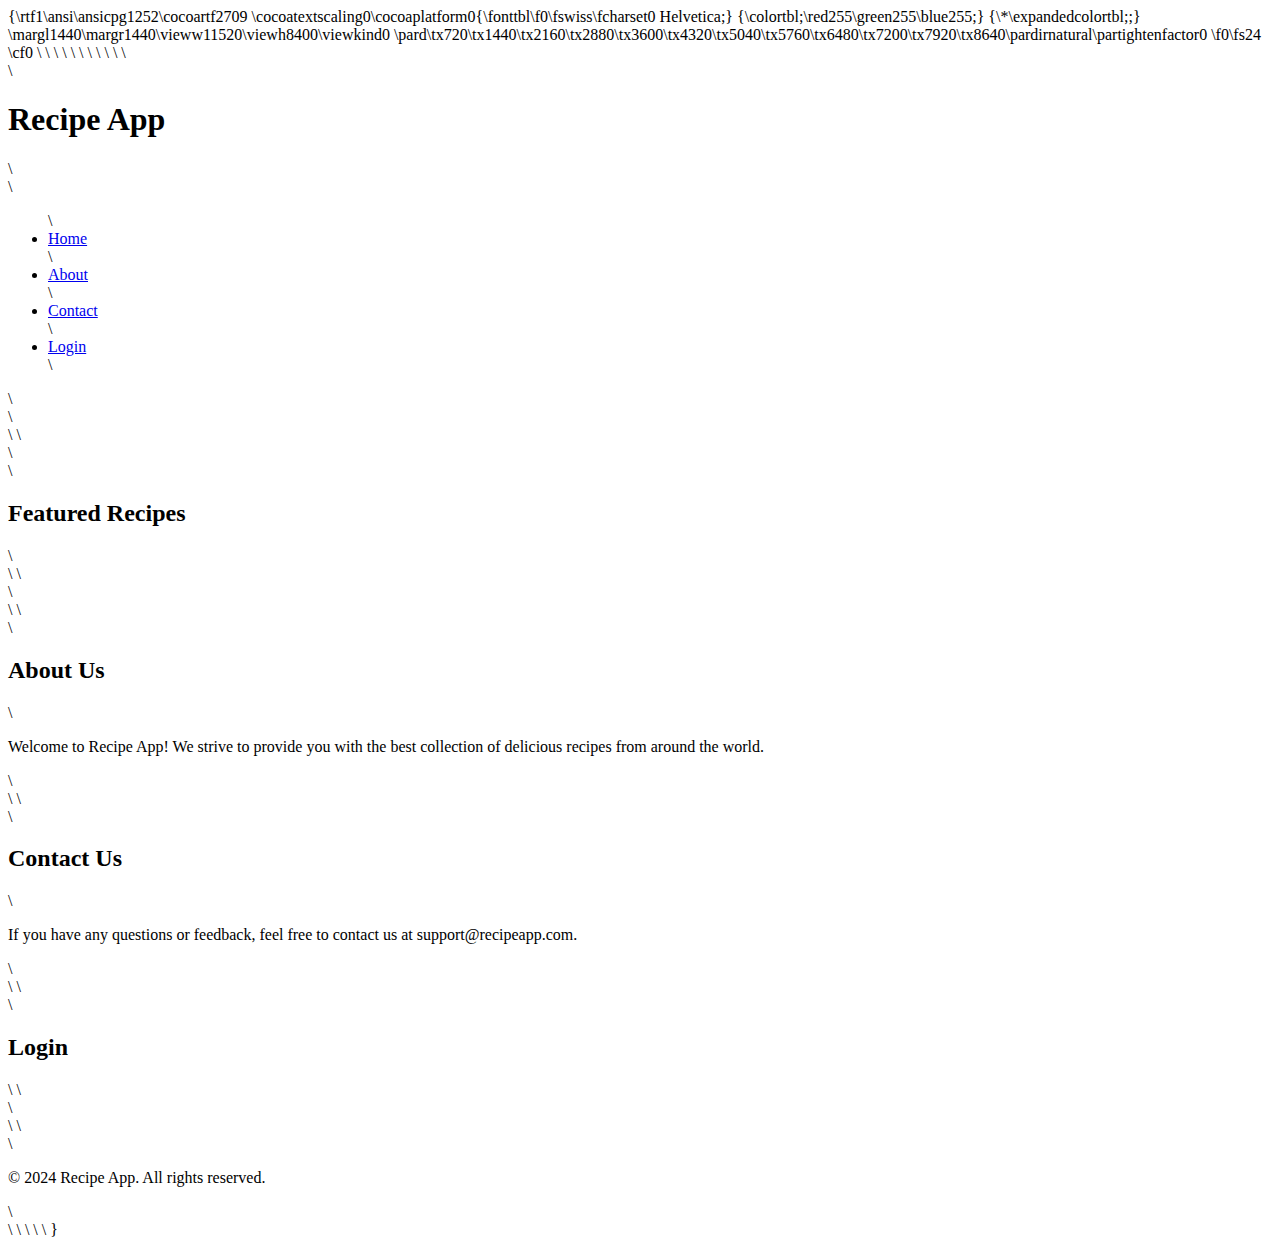
==== Index.html @ 93b05906 "initial" ====
{\rtf1\ansi\ansicpg1252\cocoartf2709
\cocoatextscaling0\cocoaplatform0{\fonttbl\f0\fswiss\fcharset0 Helvetica;}
{\colortbl;\red255\green255\blue255;}
{\*\expandedcolortbl;;}
\margl1440\margr1440\vieww11520\viewh8400\viewkind0
\pard\tx720\tx1440\tx2160\tx2880\tx3600\tx4320\tx5040\tx5760\tx6480\tx7200\tx7920\tx8640\pardirnatural\partightenfactor0

\f0\fs24 \cf0 <!-- Index.html -->\
\
<!DOCTYPE html>\
<html lang="en">\
<head>\
    <meta charset="UTF-8">\
    <meta name="viewport" content="width=device-width, initial-scale=1.0">\
    <title>Recipe App</title>\
    <link rel="stylesheet" href="styles.css">\
</head>\
<body>\
    <header>\
        <h1>Recipe App</h1>\
        <nav>\
            <ul>\
                <li><a href="#home">Home</a></li>\
                <li><a href="#about">About</a></li>\
                <li><a href="#contact">Contact</a></li>\
                <li><a href="#login">Login</a></li>\
            </ul>\
        </nav>\
    </header>\
\
    <main>\
        <section id="home" class="section">\
            <h2>Featured Recipes</h2>\
            <div id="recipes">\
                <!-- Recipes will be displayed here -->\
            </div>\
        </section>\
\
        <section id="about" class="section">\
            <h2>About Us</h2>\
            <p>Welcome to Recipe App! We strive to provide you with the best collection of delicious recipes from around the world.</p>\
        </section>\
\
        <section id="contact" class="section">\
            <h2>Contact Us</h2>\
            <p>If you have any questions or feedback, feel free to contact us at support@recipeapp.com.</p>\
        </section>\
\
        <section id="login" class="section">\
            <h2>Login</h2>\
            <!-- Login form will be displayed here -->\
        </section>\
    </main>\
\
    <footer>\
        <p>&copy; 2024 Recipe App. All rights reserved.</p>\
    </footer>\
\
    <script src="scripts.js"></script>\
</body>\
</html>\
}
---- styles.css ----
{\rtf1\ansi\ansicpg1252\cocoartf2709
\cocoatextscaling0\cocoaplatform0{\fonttbl\f0\fswiss\fcharset0 Helvetica;}
{\colortbl;\red255\green255\blue255;}
{\*\expandedcolortbl;;}
\margl1440\margr1440\vieww11520\viewh8400\viewkind0
\pard\tx720\tx1440\tx2160\tx2880\tx3600\tx4320\tx5040\tx5760\tx6480\tx7200\tx7920\tx8640\pardirnatural\partightenfactor0

\f0\fs24 \cf0 /* styles.css */\
\
body \{\
    font-family: Arial, sans-serif;\
    margin: 0;\
    padding: 0;\
    background-color: #f4f4f4;\
\}\
\
header \{\
    background-color: #333;\
    color: #fff;\
    padding: 20px;\
\}\
\
nav ul \{\
    list-style-type: none;\
    margin: 0;\
    padding: 0;\
\}\
\
nav ul li \{\
    display: inline;\
    margin-right: 20px;\
\}\
\
nav ul li a \{\
    color: #fff;\
    text-decoration: none;\
\}\
\
main \{\
    padding: 20px;\
\}\
\
.section \{\
    margin-bottom: 40px;\
\}\
\
footer \{\
    background-color: #333;\
    color: #fff;\
    padding: 20px;\
    text-align: center;\
\}\
}
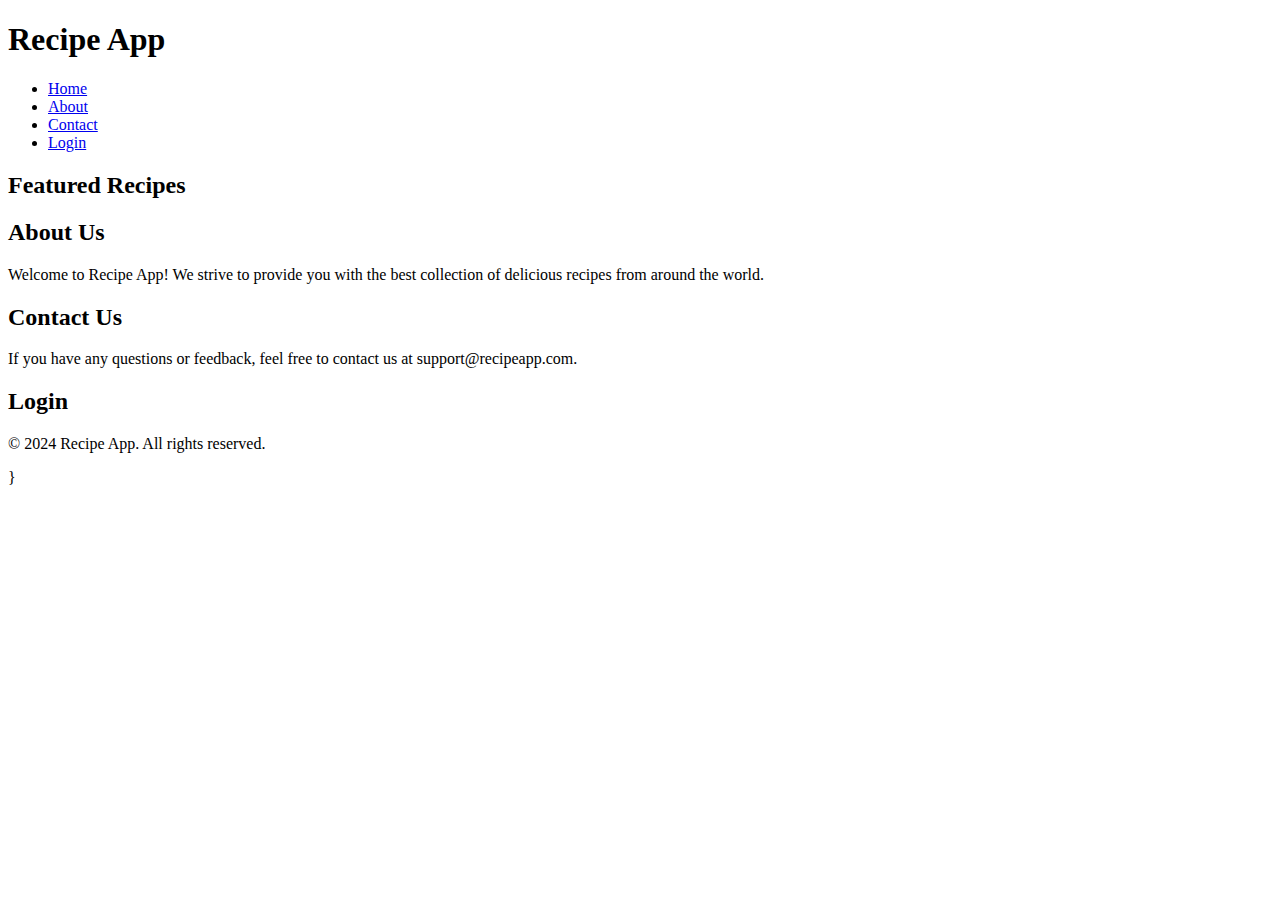
==== commit 550213fa: "Update Index.html" ====
--- a/Index.html
+++ b/Index.html
@@ -1,62 +1,55 @@
-{\rtf1\ansi\ansicpg1252\cocoartf2709
-\cocoatextscaling0\cocoaplatform0{\fonttbl\f0\fswiss\fcharset0 Helvetica;}
-{\colortbl;\red255\green255\blue255;}
-{\*\expandedcolortbl;;}
-\margl1440\margr1440\vieww11520\viewh8400\viewkind0
-\pard\tx720\tx1440\tx2160\tx2880\tx3600\tx4320\tx5040\tx5760\tx6480\tx7200\tx7920\tx8640\pardirnatural\partightenfactor0
+<!-- Index.html -->
 
-\f0\fs24 \cf0 <!-- Index.html -->\
-\
-<!DOCTYPE html>\
-<html lang="en">\
-<head>\
-    <meta charset="UTF-8">\
-    <meta name="viewport" content="width=device-width, initial-scale=1.0">\
-    <title>Recipe App</title>\
-    <link rel="stylesheet" href="styles.css">\
-</head>\
-<body>\
-    <header>\
-        <h1>Recipe App</h1>\
-        <nav>\
-            <ul>\
-                <li><a href="#home">Home</a></li>\
-                <li><a href="#about">About</a></li>\
-                <li><a href="#contact">Contact</a></li>\
-                <li><a href="#login">Login</a></li>\
-            </ul>\
-        </nav>\
-    </header>\
-\
-    <main>\
-        <section id="home" class="section">\
-            <h2>Featured Recipes</h2>\
-            <div id="recipes">\
-                <!-- Recipes will be displayed here -->\
-            </div>\
-        </section>\
-\
-        <section id="about" class="section">\
-            <h2>About Us</h2>\
-            <p>Welcome to Recipe App! We strive to provide you with the best collection of delicious recipes from around the world.</p>\
-        </section>\
-\
-        <section id="contact" class="section">\
-            <h2>Contact Us</h2>\
-            <p>If you have any questions or feedback, feel free to contact us at support@recipeapp.com.</p>\
-        </section>\
-\
-        <section id="login" class="section">\
-            <h2>Login</h2>\
-            <!-- Login form will be displayed here -->\
-        </section>\
-    </main>\
-\
-    <footer>\
-        <p>&copy; 2024 Recipe App. All rights reserved.</p>\
-    </footer>\
-\
-    <script src="scripts.js"></script>\
-</body>\
-</html>\
-}+<!DOCTYPE html>
+<html lang="en">
+<head>
+    <meta charset="UTF-8">
+    <meta name="viewport" content="width=device-width, initial-scale=1.0">
+    <title>Recipe App</title>
+    <link rel="stylesheet" href="styles.css">
+</head>
+<body>
+    <header>
+        <h1>Recipe App</h1>
+        <nav>
+            <ul>
+                <li><a href="#home">Home</a></li>
+                <li><a href="#about">About</a></li>
+                <li><a href="#contact">Contact</a></li>
+                <li><a href="#login">Login</a></li>
+            </ul>
+        </nav>
+    </header>
+
+    <main>
+        <section id="home" class="section">
+            <h2>Featured Recipes</h2>
+            <div id="recipes">
+                <!-- Recipes will be displayed here -->
+            </div>
+        </section>
+
+        <section id="about" class="section">
+            <h2>About Us</h2>
+            <p>Welcome to Recipe App! We strive to provide you with the best collection of delicious recipes from around the world.</p>
+        </section>
+
+        <section id="contact" class="section">
+            <h2>Contact Us</h2>
+            <p>If you have any questions or feedback, feel free to contact us at support@recipeapp.com.</p>
+        </section>
+
+        <section id="login" class="section">
+            <h2>Login</h2>
+            <!-- Login form will be displayed here -->
+        </section>
+    </main>
+
+    <footer>
+        <p>&copy; 2024 Recipe App. All rights reserved.</p>
+    </footer>
+
+    <script src="scripts.js"></script>
+</body>
+</html>
+}
